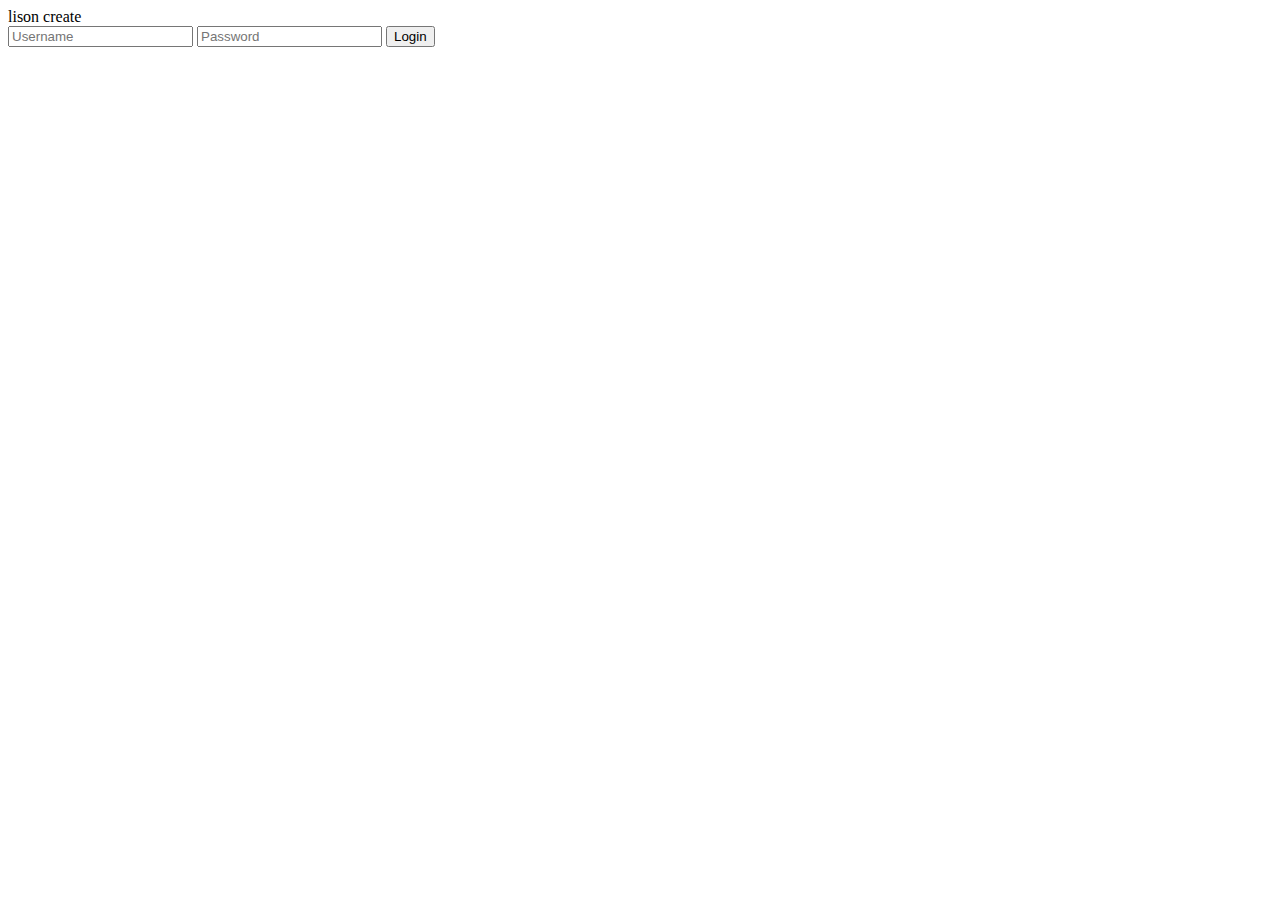
==== index.html @ d2f25b5b "first project" ====
<!DOCTYPE html>
<html>
    <body>
    <script src="index.js"></script>
    <head> lison create </head>
    
    <body>
<form id="loginForm" action="/login" method="POST">
    <input type="text" id="username" name="username"
    placeholder="Username"></input>
    <input type="password" id="password" name="password"
    placeholder="Password"></input>
    <button type="submit">Login</button>
 </form>

 <script>
    document.addEventlistener("DOMContentLoaded", function (){
        const loginForm = document.getElementById("loginForm");

        loginForm.addEventListener("submit", function (e){
            e.preventDefault();
            window.location.href = "landing-page.html"
        });
    });
 </script>

 </body>

</html>
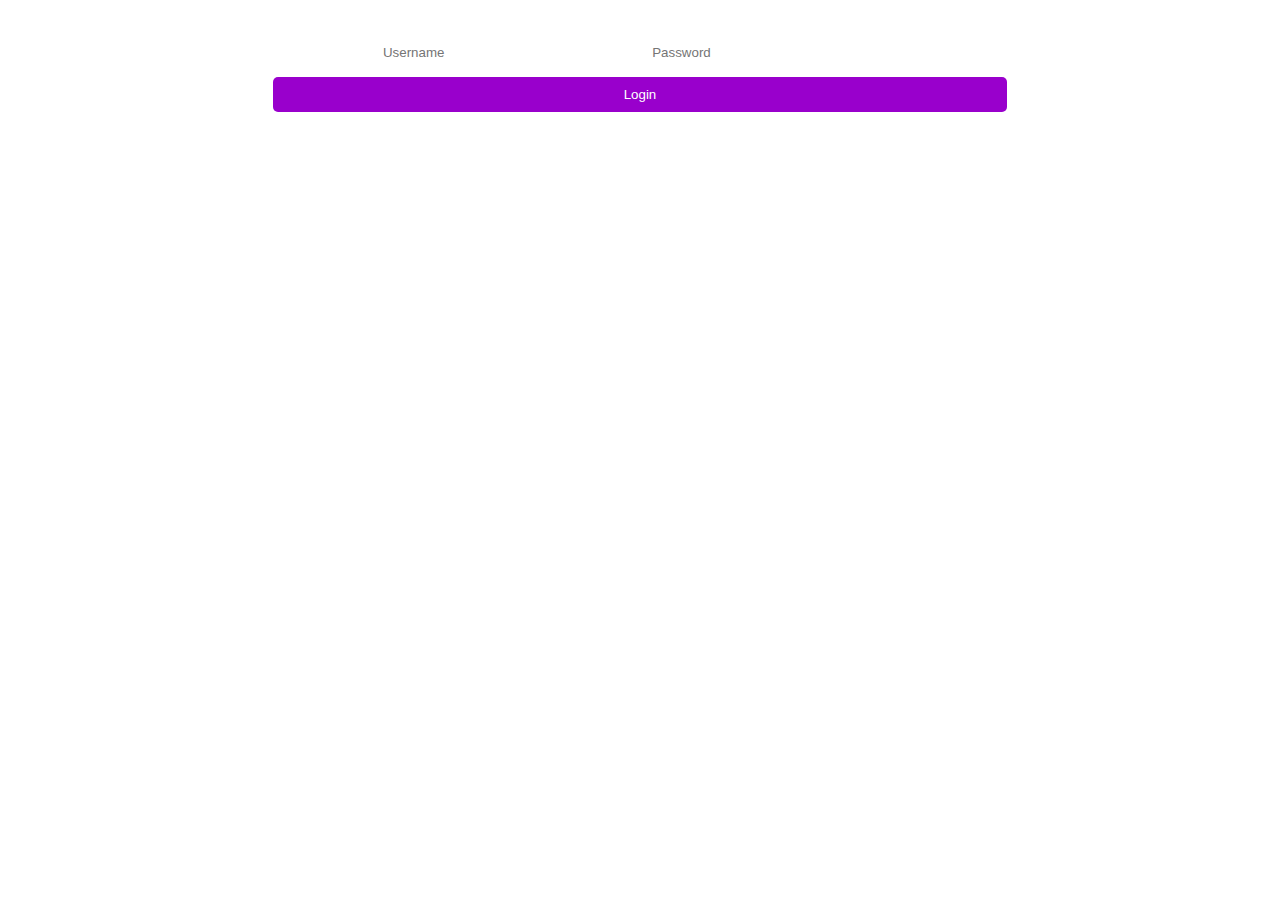
==== commit 16866772: "second commit" ====
--- a/index.html
+++ b/index.html
@@ -1,11 +1,13 @@
 <!DOCTYPE html>
 <html>
     <body>
-    <script src="index.js"></script>
-    <head> lison create </head>
+    <head> 
+        <title>lison create</title> 
+<link rel="stylesheet" type="text/css" href="login_form.css">
+    </head>
     
     <body>
-<form id="loginForm" action="/login" method="POST">
+<form id="loginForm">
     <input type="text" id="username" name="username"
     placeholder="Username"></input>
     <input type="password" id="password" name="password"
@@ -14,14 +16,12 @@
  </form>
 
  <script>
-    document.addEventlistener("DOMContentLoaded", function (){
-        const loginForm = document.getElementById("loginForm");
-
-        loginForm.addEventListener("submit", function (e){
-            e.preventDefault();
+    document.getElementById(`loginForm`).addEventListener(`submit`, function(event)
+ {
+            event.preventDefault();
             window.location.href = "landing-page.html"
         });
-    });
+
  </script>
 
  </body>
--- a/login_form.css
+++ b/login_form.css
@@ -0,0 +1,50 @@
+body {
+    background: url('https://www.jotform.com/blog/wp-content/uploads/2010/07/pixel-art-528x366.jpeg');
+
+    background-size:cover;
+    font-family: 'Arial', sans-serif;
+    text-align: center;
+    color: #6f016f;
+}
+
+#login-container {
+    background-color: rgba(0, 0, 0, 0.7);
+    padding: 20px;
+    border-radius: 10px;
+    margin: 10% auto;
+    max-width: 400px;
+    box-shadow: 0 0 10px rgba(0, 0, 0, 0.727);
+}
+
+form {
+    padding: 20px;
+}
+
+h1 {
+    font-size: 24px;
+    font-weight: bold;
+    color: #9900cc; 
+}
+
+input {
+    width: 20%;
+    padding: 10px;
+    margin: 7px 0;
+    border: none;
+    border-radius: 5px;
+}
+
+button {
+    width: 60%;
+    padding: 10px;
+    background-color: #9900cc;
+    color: #fff;
+    border: none;
+    border-radius: 5px;
+    cursor: pointer;
+    transition: background-color 0.3s;
+}
+
+button:hover {
+    background-color: #2e013d; 
+}
